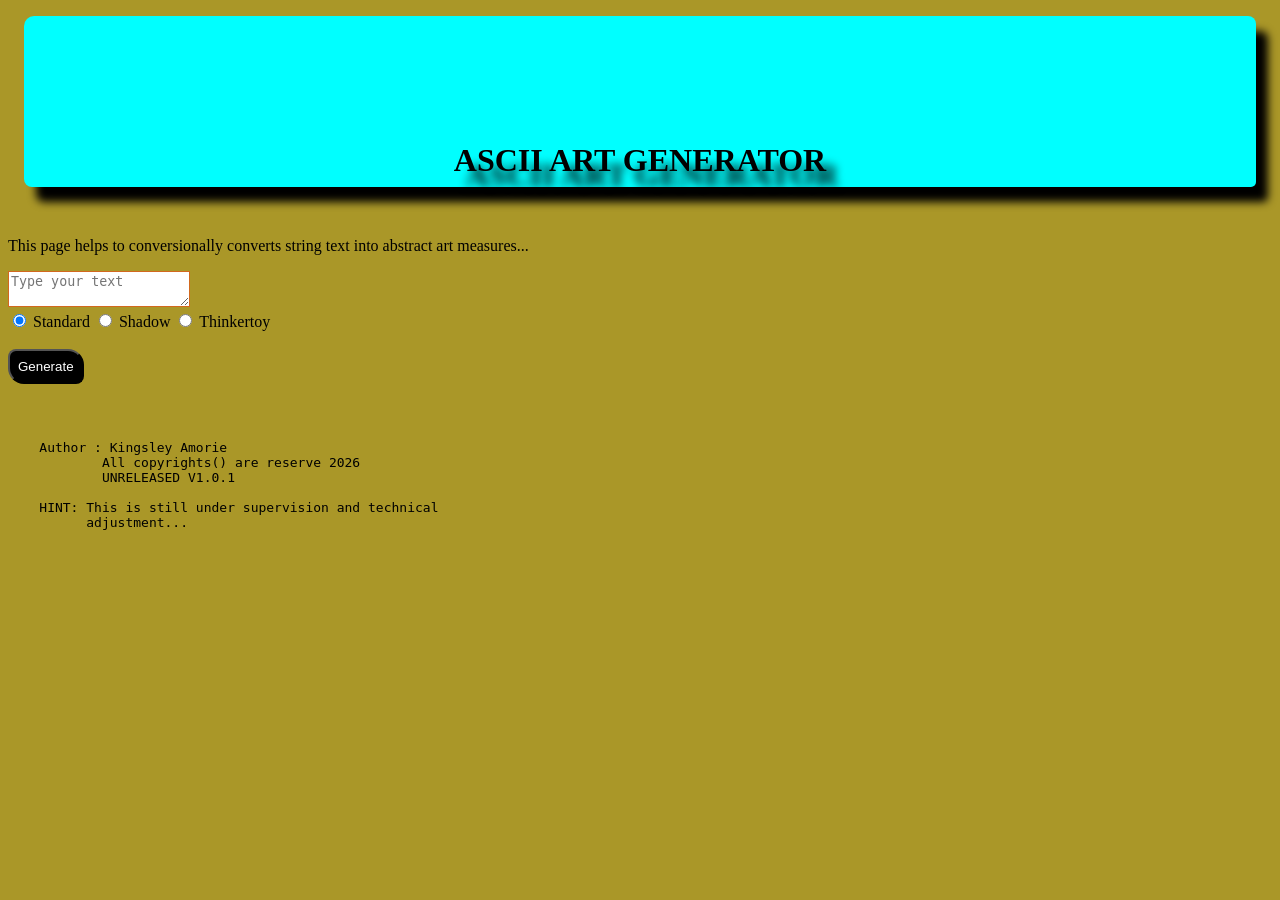
==== ascii-art-web/templates/index.html @ 303a24bd "progress" ====
<!DOCTYPE html>
<html lang="en">
<head>
    <meta charset="UTF-8">
    <meta name="viewport" content="width=device-width, initial-scale=1.0">
    <title>Ascii Art Web</title>
    <link rel="stylesheet" href="style.css">
</head>
<body>
    <h1 id="header">Ascii Art Generator</h1>
    <form action="/ascii-art" method="post">
        <br>
        <p>This page helps to conversionally converts string text into abstract art measures...</p>
        <textarea input type="text" name="text" placeholder="Type your text"></textarea>


        <br>
        <input id="b23" type="radio" name="banner" value="standard" checked> Standard
        
        <input type="radio" name="banner" value="shadow"> Shadow
        
        <input type="radio" name="banner" value="thinkertoy"> Thinkertoy
        <br>
        <br>
        <button type="submit">Generate</button>
    </form>

    <pre>
        
    </pre>

<footer>
<pre>
    Author : Kingsley Amorie
            All copyrights() are reserve 2026
            UNRELEASED V1.0.1

    HINT: This is still under supervision and technical
          adjustment...
</pre>
</footer>

</body>
</html>
---- ascii-art-web/templates/style.css ----
#header{
    background-color: aqua;
    color: black;
    border-radius:10px 8px 5px;
    justify-content: center;
    padding: 10% 12px 8px;
    margin: 16px;
    box-shadow: 12px 15px 8px;
    text-transform: uppercase;
    text-align: center;
    text-shadow: 12px 15px 10px;
    border-right: 10px;
    animation-direction: reverse;

}
#header:hover{
    background-color: firebrick;
}
body{
    background-color: rgb(170, 151, 40);
}

button{
    color: white;
    background-color: black;
    border-radius: 8px 16px;
    padding: 8px;
    margin: 0;
}

button:hover{
    background-color: rgb(19, 19, 80);
}
textarea{
    border-color: chocolate;
    border: 8px 16px;
    inline-size: auto;
}
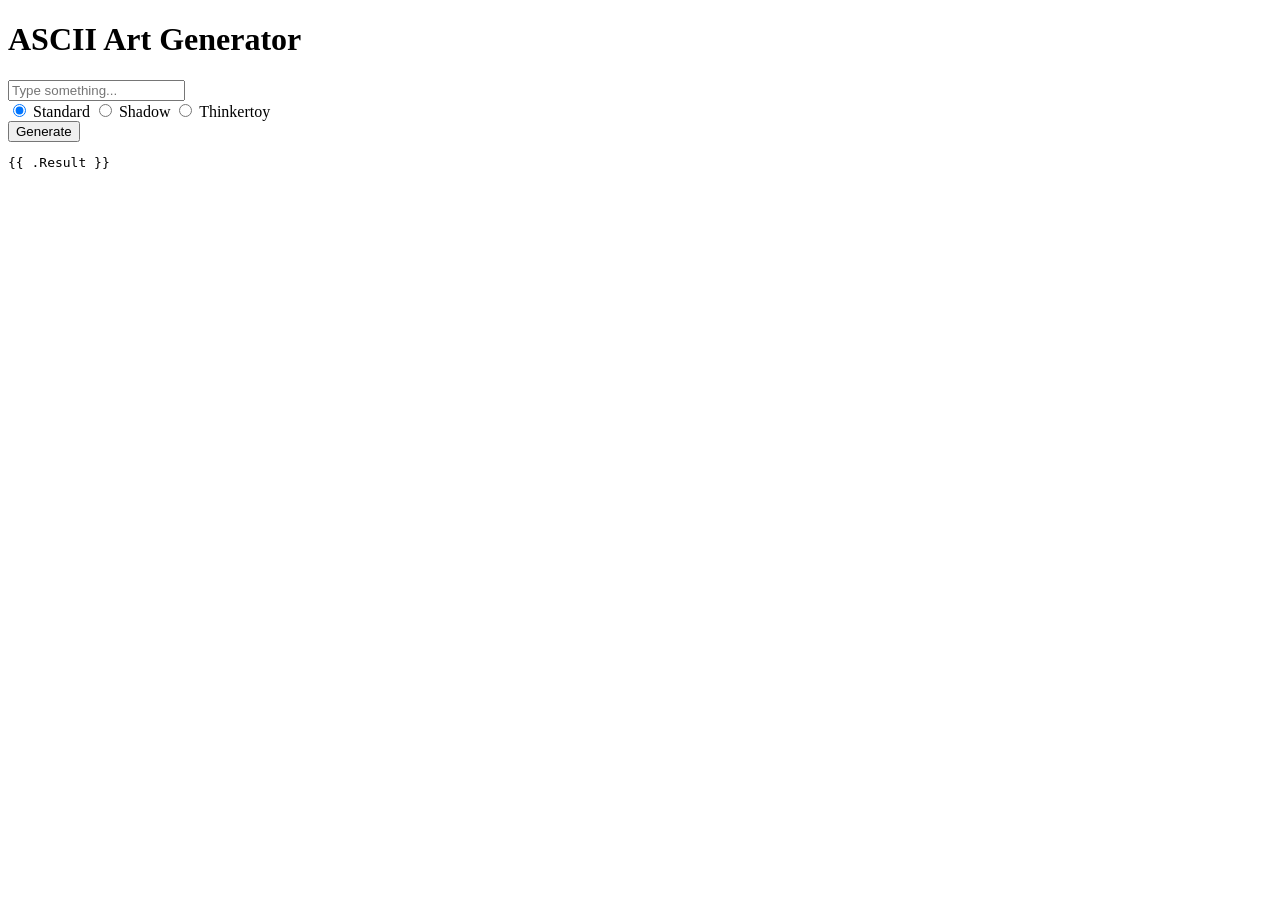
==== commit e9e7c3c3: "progress" ====
--- a/ascii-art-web/templates/index.html
+++ b/ascii-art-web/templates/index.html
@@ -3,42 +3,32 @@
 <head>
     <meta charset="UTF-8">
     <meta name="viewport" content="width=device-width, initial-scale=1.0">
-    <title>Ascii Art Web</title>
-    <link rel="stylesheet" href="style.css">
+    <title>Document</title>
+    <link rel="stylesheet" href="/static/css/style.css">
 </head>
 <body>
-    <h1 id="header">Ascii Art Generator</h1>
-    <form action="/ascii-art" method="post">
-        <br>
-        <p>This page helps to conversionally converts string text into abstract art measures...</p>
-        <textarea input type="text" name="text" placeholder="Type your text"></textarea>
+    <div class="container">
+        <h1>ASCII Art Generator</h1>
 
+        <form action="/ascii-art" method="POST">
+            <input type="text" name="text" placeholder="Type something...">
 
-        <br>
-        <input id="b23" type="radio" name="banner" value="standard" checked> Standard
-        
-        <input type="radio" name="banner" value="shadow"> Shadow
-        
-        <input type="radio" name="banner" value="thinkertoy"> Thinkertoy
-        <br>
-        <br>
-        <button type="submit">Generate</button>
-    </form>
+            <div class="banner-options">
+                <label>
+                    <input type="radio" name="banner" value="standard" checked> Standard
+                </label>
+                <label>
+                    <input type="radio" name="banner" value="shadow"> Shadow
+                </label>
+                <label>
+                    <input type="radio" name="banner" value="thinkertoy"> Thinkertoy
+                </label>
+            </div>
 
-    <pre>
-        
-    </pre>
+            <button type="submit">Generate</button>
+        </form>
 
-<footer>
-<pre>
-    Author : Kingsley Amorie
-            All copyrights() are reserve 2026
-            UNRELEASED V1.0.1
-
-    HINT: This is still under supervision and technical
-          adjustment...
-</pre>
-</footer>
-
+        <pre id="result">{{ .Result }}</pre>
+    </div>
 </body>
 </html>
